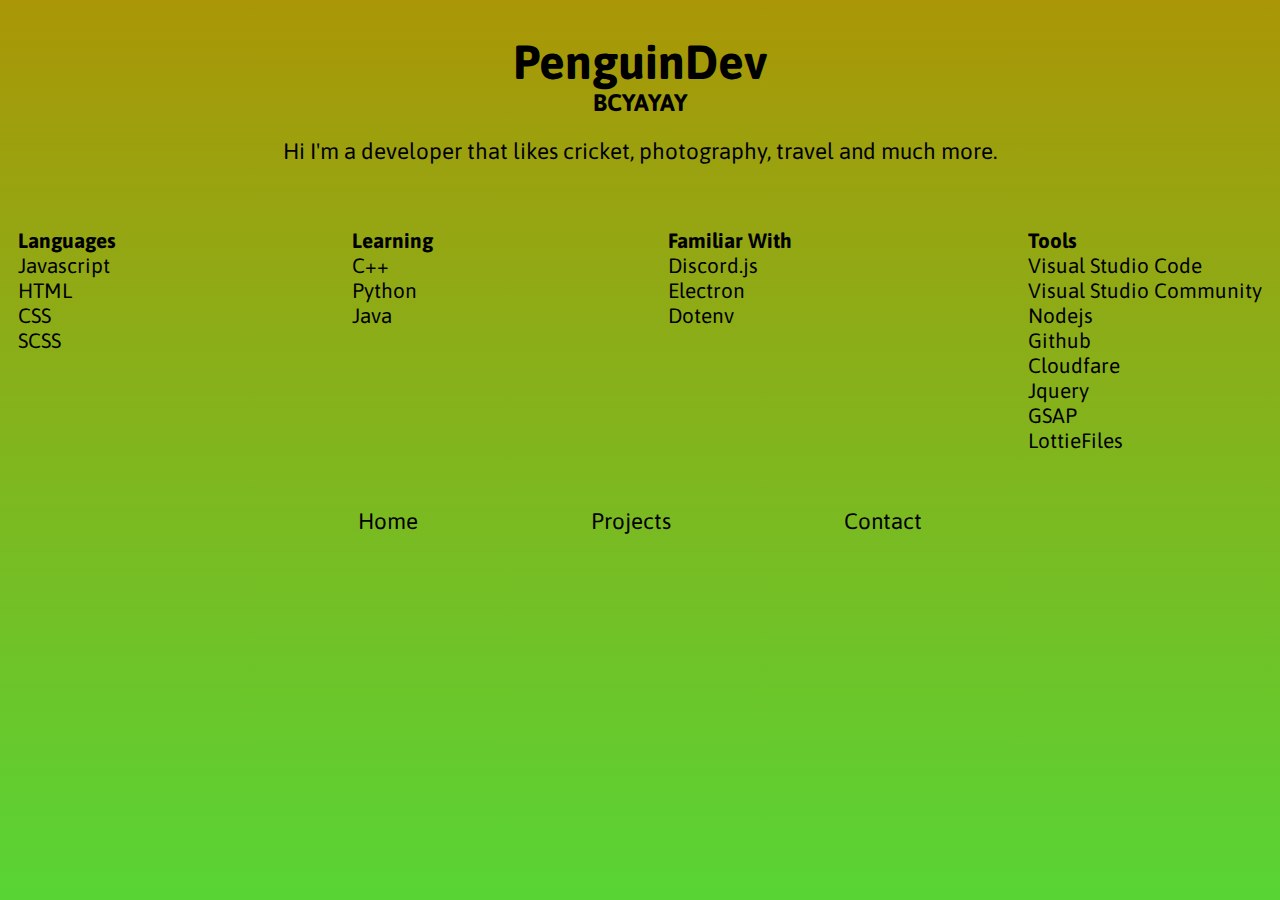
==== about/index.html @ e150b82e "About page" ====
<!DOCTYPE html>
<html>

<head>
    <meta http-equiv="content-type" content="text/html; charset=UTF-8">
    <title>About | PenguinDev</title>
    <meta http-equiv="content-type" content="text/html; charset=UTF-8">
    <meta name="robots" content="noindex, nofollow">
    <meta name="googlebot" content="noindex, nofollow">
    <meta name="viewport" content="width=device-width, initial-scale=1">
    <link rel="stylesheet" href="css/style.css">
    <link rel="shortcut icon" href="images/logo.svg" type="image/x-icon">

    <meta property="og:title" content="PenguinDev" />
    <meta property="og:type" content="website" />
    <meta property="og:url" content="https://penguindev.cf" />
    <meta property="og:image" content="https://penguindev.cf/images/dev.svg" />
    <meta property="og:description" content="PenguinDev also known as BCYAYAY" />

    <script type="text/javascript" src="//code.jquery.com/jquery-1.11.0.js"></script>
</head>

<body>
    <div class="gradient">
        <div class="container">
            <img src="" class="pfp " alt="">
            <h1>PenguinDev</h1>
            <h2>BCYAYAY</h2>
            <p>Hi I'm a developer that likes cricket, photography, travel and much more.</p>

            <div class="list">
                <table>
                    <tr>
                        <th>Languages</th>
                    </tr>
                    <tr>
                        <td>Javascript</td>
                    </tr>
                    <tr>
                        <td>HTML</td>
                    </tr>
                    <tr>
                        <td>CSS</td>
                    </tr>
                    <tr>
                        <td>SCSS</td>
                    </tr>
                    <tr>
                        <td></td>
                    </tr>
                </table>
                <table>
                    <tr>
                        <th>Learning</th>
                    </tr>
                    <tr>
                        <td>
                            C++
                        </td>
                    </tr>
                    <tr>
                        <td>Python</td>
                    </tr>
                    <tr>
                        <td>Java</td>
                    </tr>

                </table>
                <table>
                    <tr>
                        <th>Familiar With</th>
                    </tr>
                    <tr>
                        <td>Discord.js</td>
                    </tr>
                    <tr>
                        <td>Electron</td>
                    </tr>
                    <tr>
                        <td>Dotenv</td>
                    </tr>
                </table>
                <table>
                    <tr>
                        <th>Tools</th>
                    </tr>
                    <tr>
                        <td>Visual Studio Code</td>
                    </tr>
                    <tr>
                        <td>Visual Studio Community</td>
                    </tr>
                    <tr>
                        <td>Nodejs</td>
                    </tr>
                    <tr>
                        <td>Github</td>
                    </tr>
                    <tr>
                        <td>Cloudfare</td>
                    </tr>
                    <tr>
                        <td>Jquery</td>
                    </tr>
                    <tr>
                        <td>GSAP</td>
                    </tr>
                    <tr>
                        <td>LottieFiles</td>
                    </tr>
                </table>
            </div>
            <div class="navbar">
                <a href="/">
                    <p>Home</p>
                </a>
                <a href="">
                    <p>Projects</p>
                </a>
                <a href="/contact/">
                    <p>Contact</p>
                </a>
            </div>

        </div>



    </div>


    <script type="text/javascript">


        $("*").mousemove(function (event) {
            var w = $(this).width(),
                pct = 360 * (+event.pageX) / w,
                bg = "linear-gradient(" + pct + "deg,#AA9606,#58D435)";
            $(".gradient").css("background-image", bg);
        });



    </script>

    <script src="https://cdnjs.cloudflare.com/ajax/libs/gsap/3.9.1/gsap.min.js"
        integrity="sha512-H6cPm97FAsgIKmlBA4s774vqoN24V5gSQL4yBTDOY2su2DeXZVhQPxFK4P6GPdnZqM9fg1G3cMv5wD7e6cFLZQ=="
        crossorigin="anonymous" referrerpolicy="no-referrer"></script>



    <script>

        if (window.parent && window.parent.parent) {
            window.parent.parent.postMessage(["resultsFrame", {
                height: document.body.getBoundingClientRect().height,
                slug: "ormwj0vf"
            }], "*")
        }
        window.name = "result"
    </script>


</body>

</html>
---- about/css/style.css ----
@import url("https://fonts.googleapis.com/css2?family=Asap:wght@400;500;700&display=swap");
html {
  height: 100%;
}

body {
  padding: 0;
  margin: 0;
}

* {
  padding: 0;
  margin: 0;
  font-family: "Asap";
  -webkit-box-sizing: border-box;
          box-sizing: border-box;
}

.gradient {
  background-image: -webkit-gradient(linear, left top, left bottom, from(#AA9606), to(#58D435));
  background-image: linear-gradient(180deg, #AA9606, #58D435);
  position: absolute;
  display: -webkit-box;
  display: -ms-flexbox;
  display: flex;
  width: 100%;
  height: 100%;
  z-index: -1;
}

#currentVal {
  color: #424242;
  font-size: 14px;
  font-weight: 800;
  padding-left: 240px;
}

#currentVal span {
  color: #ccc;
}

#range {
  width: 180px;
  border: 0;
  height: 4px;
  background: #424242;
  outline: none;
  position: absolute;
  left: 30px;
  top: 32px;
}

#range .ui-slider-handle {
  position: absolute;
  margin: 0px 0 0 -7px;
  border-radius: 100%;
  background: #fff;
  border: 0;
  height: 14px;
  width: 14px;
  outline: none;
  cursor: pointer;
}

#range .ui-slider-handle:hover,
#range .ui-slider-handle:focus {
  -webkit-transform: scale(1.1);
  transform: scale(1.1);
}

#range .ui-slider-range {
  background: #AA9606;
}

.container {
  width: 100%;
  margin: 1em;
  text-align: center;
}

.container p {
  margin: 1em;
  font-size: 1.4em;
}

.container h1, .container h2 {
  text-align: center;
}

.container h1 {
  font-size: 3em;
}

.container .list {
  margin-top: 3em;
  text-align: left;
  -webkit-box-align: baseline;
      -ms-flex-align: baseline;
          align-items: baseline;
  font-size: 1.3em;
  display: -webkit-box;
  display: -ms-flexbox;
  display: flex;
  -webkit-box-pack: justify;
      -ms-flex-pack: justify;
          justify-content: space-between;
}

.container .navbar {
  display: -webkit-box;
  display: -ms-flexbox;
  display: flex;
  -webkit-box-pack: justify;
      -ms-flex-pack: justify;
          justify-content: space-between;
  margin-right: 20em;
  margin-left: 20em;
  margin-top: 2em;
}

.container .navbar a {
  text-decoration: none;
  color: black;
}

.container .navbar p {
  cursor: pointer;
}

.container .navbar p:hover {
  font-weight: bold;
}
/*# sourceMappingURL=style.css.map */
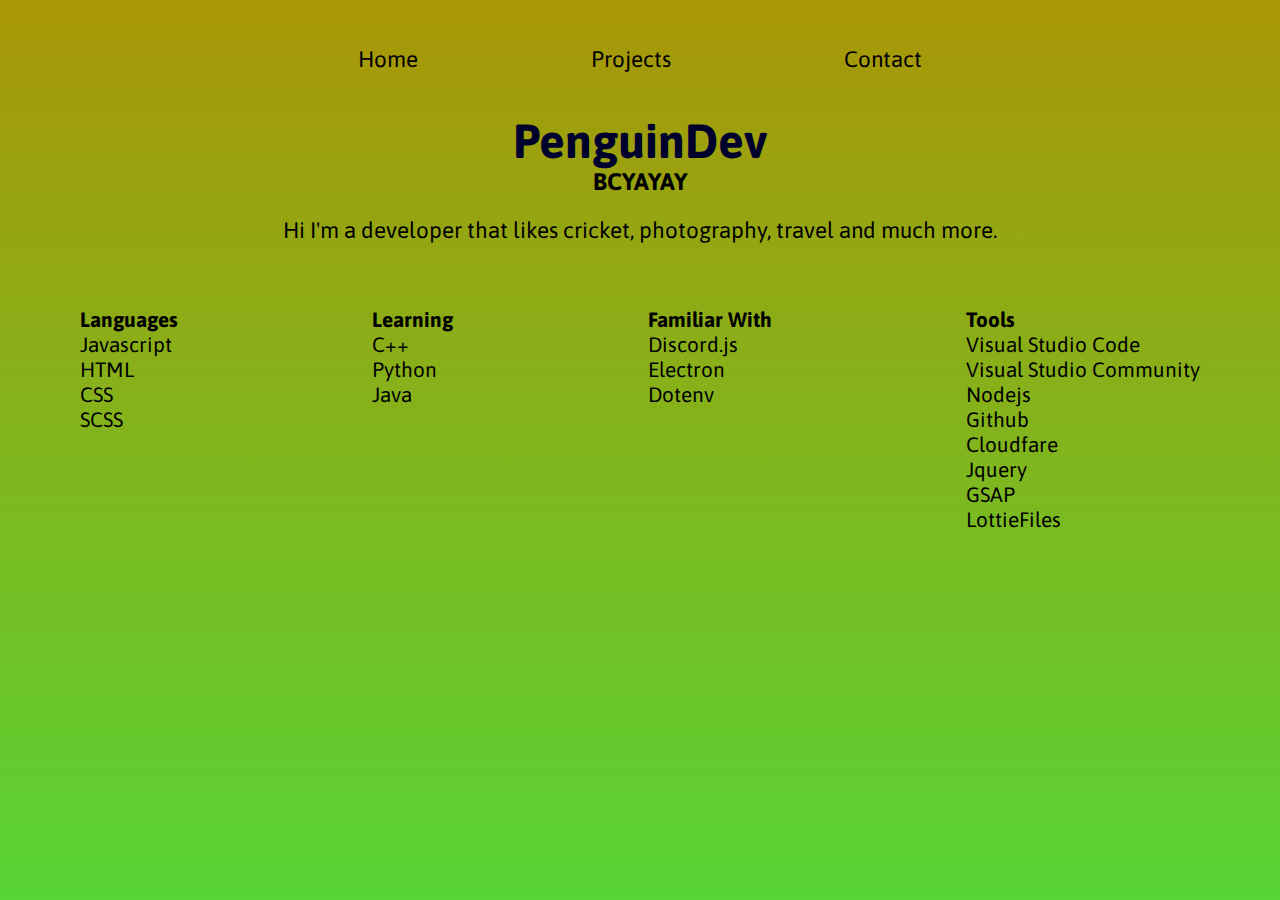
==== commit 016411a9: "Added bunch of stuff" ====
--- a/about/index.html
+++ b/about/index.html
@@ -23,6 +23,17 @@
 <body>
     <div class="gradient">
         <div class="container">
+            <div class="navbar">
+                <a href="/">
+                    <p>Home</p>
+                </a>
+                <a href="">
+                    <p>Projects</p>
+                </a>
+                <a href="/contact/">
+                    <p>Contact</p>
+                </a>
+            </div>
             <img src="" class="pfp " alt="">
             <h1>PenguinDev</h1>
             <h2>BCYAYAY</h2>
@@ -110,17 +121,7 @@
                     </tr>
                 </table>
             </div>
-            <div class="navbar">
-                <a href="/">
-                    <p>Home</p>
-                </a>
-                <a href="">
-                    <p>Projects</p>
-                </a>
-                <a href="/contact/">
-                    <p>Contact</p>
-                </a>
-            </div>
+            
 
         </div>
 
--- a/about/css/style.css
+++ b/about/css/style.css
@@ -89,6 +89,11 @@
 
 .container h1 {
   font-size: 3em;
+  color: #00002c;
+}
+
+.container h2 {
+  color: black;
 }
 
 .container .list {
@@ -106,6 +111,11 @@
           justify-content: space-between;
 }
 
+.container .list table {
+  margin-right: 3em;
+  margin-left: 3em;
+}
+
 .container .navbar {
   display: -webkit-box;
   display: -ms-flexbox;
@@ -115,7 +125,7 @@
           justify-content: space-between;
   margin-right: 20em;
   margin-left: 20em;
-  margin-top: 2em;
+  margin-top: 0.5em;
 }
 
 .container .navbar a {
